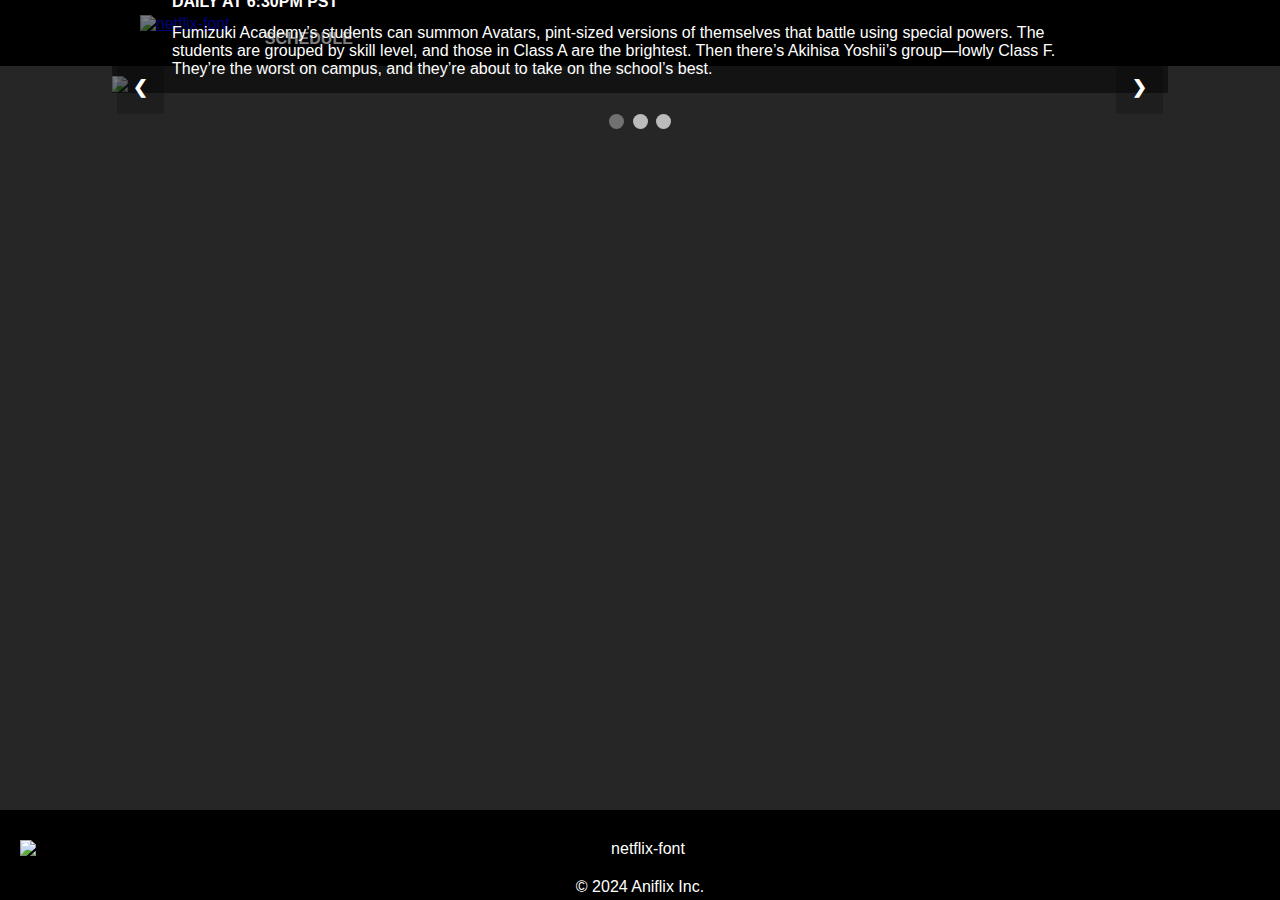
==== index.html @ 10e22a98 "Update Week 10/27/24 - 11/2/24" ====
<!DOCTYPE html>
<html>
<head>
	<meta name="viewport" content="width=device-width, initial-scale=1">
	<title> ANIFLIX | Collection of Anime, Manga, and Video Games </title>
	<link rel="icon" href="images/aniflix-favicon.png" type="image/x-icon">
	<link href="main.css" rel="stylesheet" type="text/css"/>
</head>
<body>
	<header>
		<div class="container">
			<div class="weblogo">
				<a href="index.html"><img src="images/aniflix-logo.png" alt="netflix-font" border="0"></a>
			</div>
			<nav>
				<ul id="menu-index-items">
<!-- 					<li><a href="animeCollections.html"><strong>Shows</strong></a></li>
					<li><a href="mangaCollections.html"><strong>Manga</strong></a></li>
					<li><a href="vgCollections.html"><strong>Games</strong></a></li>  -->
					<li><a href="airings.html"><strong>Schedule</strong></a></li> 
<!--  					<form class="header-search">
						<input type="text" placeholder="Anime, Manga, etc..">
						<button type="search">Search</button>
					</form> -->
				</ul>
			</nav>
		</div>
	</header>

 	<div class="web-body">
		<div class="slideshow-container">

			<div class="mySlides fade">
				<img src="https://imgsrv.crunchyroll.com/cdn-cgi/image/fit=contain,format=auto,quality=70,width=1920,height=1080/catalog/crunchyroll/440ffaa8d8ba30b1e9c2c1bbb9d19bd3.jpg" style="width:100%">
				<div class="text">
					<h2>BAKA AND TEST</h1>
					<h4>DAILY AT 6:30PM PST</h2>
					<p> Fumizuki Academy’s students can summon Avatars, pint-sized versions of themselves that battle using special powers. The students are grouped by skill level, and those in Class A are the brightest. Then there’s Akihisa Yoshii’s group—lowly Class F. They’re the worst on campus, and they’re about to take on the school’s best.</p>
				</div>
			</div>	

 			<div class="mySlides fade">
				<img src="https://imgsrv.crunchyroll.com/cdn-cgi/image/fit=contain,format=auto,quality=70,width=1920,height=1080/catalog/crunchyroll/603febc7745a5ae508a3f22125c6e1b3.jpg" style="width:100%">
				<div class="text">
					<h2>DR. STONE</h1>
					<h4>DAILY AT 7:00PM PST</h2>
					<p>Several thousand years after a mysterious phenomenon that turns all of humanity to stone, the extraordinarily intelligent, science-driven boy, Senku Ishigami, awakens.Facing a world of stone and the total collapse of civilization, Senku makes up his mind to use science to rebuild the world. Starting with his super strong childhood friend Taiju Oki, who awakened at the same time, they will begin to rebuild civilization from nothing...Depicting two million years of scientific history from the Stone Age to present day, the unprecedented crafting adventure story is about to begin! </p>
				</div>
			</div> 	
			
			<div class="mySlides fade">
				<img src="images/bleach-homeslide.jpg" style="width:100%">
				<div class="text">
					<h2>BLEACH</h1>
					<h4>DAILY AT 7:30PM PST</h2>
					<p>For as long as he can remember, Ichigo Kurosaki has been able to see ghosts. But when he meets Rukia, a Soul Reaper who battles evil spirits known as Hollows, he finds his life is changed forever when Rukia transfers most of her powers to him. Now a Soul Reaper himself with a newfound wealth of spiritual energy, Ichigo discovers his true calling: to protect the living and the dead from evil.</p>
				</div>
			</div>

			<a class="prev" onclick="plusSlides(-1)">&#10094;</a>
			<a class="next" onclick="plusSlides(1)">&#10095;</a>

			<br>

			<div class="slide-bullet">
				<span class="dot" onclick="currentSlide(1)"></span> 
				<span class="dot" onclick="currentSlide(2)"></span>
				<span class="dot" onclick="currentSlide(3)"></span> 			 
			</div>
		</div>

		<br>
		<br>

		<section id="home-body">
			<br>
			<br>
			<br>
		</section>

		<script src="centralScript.js"></script>
	</div> 

	<footer> <img src="images/aniflix-logo.png" alt="netflix-font" border="0"> © 2024 Aniflix Inc.</footer>
</body>
</html>
---- main.css ----
html{
	scroll-behavior: smooth;
}

header{
    background: black;
	font-family: Helvetica;
/*	margin-top: -50px;
	margin-left: -150px;
	margin-right: -150px;
	padding-top: 50px;
	min-height: 50px;*/
	margin: auto;
	width: 100%;
	height: 100%;
	padding: 15px;
	border-bottom: black 3px solid;
}

header ul{
	margin: 0;
	padding: 0;
	list-style-type: none;
}

header li{
	float: center;
	display: inline-block;
	margin-left: 30px;
	padding: 0 5px;
}

header li a{
	color: white;
	text-transform: uppercase;
	text-decoration: none;
	font-size: 16px;
}

header .weblogo{
	float: left;
}

header .weblogo h1{
	margin: 0;
}

header .weblogo h1 a{
	font-size: 30px;
	color: red;
	text-decoration: none;
}

header nav{
	float: center;
	margin-top: 15px;
}

header li a:hover{
	background-color: black;
	color: red;
}

.header-search {
	display: inline-block;
	float: right;
}

.container{
	width: 80%;
	margin: 0 auto;
	overflow: hidden;
}

body{
/*	margin-left: 7em;
	margin-right: 7em;*/
	margin: auto;
	background: #272626;
	color: white;
	font-family: Helvetica;
	overflow-x: scroll;
	overflow-y: scroll;
}

button{
	font-family: Helvetica
	font-size: 24px;
	font-weight: bold;
	background: #272626;
	color: white;	
}

.web-body{
	margin-left: 7em;
	margin-right: 7em;
}

/*#main-highlight{
	background: #212121;
	position: relative;
}

#imageContainer-1 a img{
	display: block;
	margin-left: auto;
	margin-right: auto;
}

#main-highlight #image1-text h1 a{
	text-shadow: 10px 10px 10px black;
	text-decoration: none;
	font-size: 72px;
	color: white;
  	position: absolute;
	top: 70%;
	left: 45%;
	transform: translate(-55%, -45%);
}*/

/*THIS SECTION IS FOR THE HOMEPAGE*/
* {
	box-sizing: border-box
}

#home-highlight{
	clear: both;
	display: flex;
	max-width: 1920px;
	max-height: 1080px;
}

.mySlides {
	display: none
}

.mySlides .fade < img{
	vertical-align: middle;
}

.slide-bullet{
	text-align: center;
}

/* Slideshow container */
.slideshow-container {
	float: center;
	/*margin: 0px auto;*/
	vertical-align: middle;
	/*max-height: 100vw;*/
	max-width: 100%;
	position: relative;
	margin: 10px auto;
}

/* Next & previous buttons */
.prev, .next {
	cursor: pointer;
	position: absolute;
	top: 10%;
	width: auto;
	padding: 16px;
	margin-top: -22px;
	margin-left: 5px;
	margin-right: 5px;
	color: white;
	background-color: rgba(0,0,0,0.2);
	font-weight: bold;
	font-size: 18px;
	transition: 0.6s ease;
	border-radius: 0 3px 3px 0;
	user-select: none;
}

/* Position the "next button" to the right */
.next {
	right: 0;
	border-radius: 3px 0 0 3px;
}

/* On hover, add a black background color with a little bit see-through */
.prev:hover, .next:hover {
	background-color: rgba(0,0,0,0.8);
}

/* Caption text */
.text{
	color: white;
	background: rgba(0, 0, 0, 0.5);
	font-size: 16px;
	padding-top: 5px;
	padding-left: 10px;
	padding-right: 10px;
	padding-bottom: 15px;
	position: absolute;
	bottom: 40px;
	width: 100%;
	/*text-align: center;*/
}

.text h2, .text h4, .text p{
	margin: 0 50px;
}

.text h4, p{
	margin-bottom: 0.8rem;
}

/* The dots/bullets/indicators */
.dot {
	cursor: pointer;
	height: 15px;
	width: 15px;
	margin: 0 2px;
	background-color: #bbb;
	border-radius: 50%;
	display: inline-block;
	transition: background-color 0.6s ease;
}

.active, .dot:hover {
	background-color: #717171;
}

/*#home-highlight{
	clear: both;
	display: flex;
	max-height: 900px;
}*/

/*#schedule-home{
	float: right;
	vertical-align: middle;
	position: relative;
	margin: 50px auto;
	padding: 15px 60px;
	max-width: 50%;
	height: 500px;
}

#schedule-contents li{
	list-style-type: none;
}*/

#schedule-contents a{
	text-decoration: none;
	text-align: center;
	color: white;
	font-size: 14px;
}

.home-body{
	float: left;
}

/* Fading animation */
.fade {
	-webkit-animation-name: fade;
	-webkit-animation-duration: 1.5s;
	animation-name: fade;
	animation-duration: 1.5s;
}

@-webkit-keyframes fade {
	from {opacity: .4} 
	to {opacity: 1}
}

@keyframes fade {
	from {opacity: .4} 
	to {opacity: 1}
}

.home-img{
	float: left;
}

.home-txt{
	float: right;
	vertical-align: middle;
	text-align: center; 
	background: #cf0830; 
	color: white; 
	font-weight: bold;
	padding-top: 200px;
	padding-left: 65px;
	padding-right: 65px;
	padding-bottom: 210px;
}

.home-txt a{
	text-decoration: none; 
	color: white;  
	text-align: center;
}


#new-shows{
	float: left;
	vertical-align: middle;
}

/* On smaller screens, decrease text size */
/*@media only screen 
  and (min-device-width: 768px) 
  and (max-device-width: 1024px) 
  and (-webkit-min-device-pixel-ratio: 1){
	.slideshow-container{
		max-width: 100%
	}

	.prev, .next, .text{
		font-size: 1rem;
	}

	.web-body{
		font-size:8px;
	}

	#schedule-home{
		width: 5px; 
		height: 100px; 
		font-size: 2rem;
	}
}*/

@media only screen and (max-width: 1000px){
	header li{
		font-size: 5px;
	}

	.prev, .next,{
		font-size: 1rem;
	}

	.text{
		top: initial;
		bottom: 36px;
		transform: initial;
	}

	.text h2{
		font-size: 1rem;
	}

	.text h4, p{
		font-size: 0.8rem;
	}
	
	.web-body{
		font-size: 0.8rem;
	}

/*	#schedule-home{
		margin: 50px auto;
		padding: 20px 70px;
		max-width: 50%;
		font-size: 0.8rem;
		height: 500px;
	}*/
}

@media only screen and (max-width: 767px){
	header li a{
		font-size: 8px;
	}

	.prev, .next,{
		font-size: 0.5rem;
	}

	.text{
		top: initial;
		bottom: 36px;
		transform: initial;
	}

	.text h2{
		font-size: 0.5rem;
	}

	.text h4, p{
		font-size: 0.3rem;
	}
	
	.web-body{
		font-size: 0.3rem;
	}

/*	#schedule-home{
		margin: 50px auto;
		padding: 20px 70px;
		max-width: 50%;
		font-size: 0.8rem;
		height: 500px;
	}*/
}


/*@media only screen and (max-width: 1080px){
	.prev, .next, .text{
		font-size: 6px;
	}

	.web-body{
		font-size: 8px;
	}

	#schedule-home{
		width: 30px; 
		height: 460px; 
		font-size: 8px;
	}
}*/

/*@media only screen and (max-width: 1400px){
	.prev, .next, .text{font-size: 10px;}
	#schedule-home{width: 100px; height: 460px; font-size: 14px;}
}

@media only screen and (min-width: 1920px) {
	.prev, .next, .text{font-size: 20px;}
	.slideshow-container{max-width: 65%;}
	#schedule-home{width: 500px; height: 700px; padding: 15px 70px;}
}*/

/*THIS SECTION IS FOR THE SCHEDULE*/
.schedule-table{
	border-collapse: separate; 
	border-spacing: 30px 20px
}

.schedule-table td{
	font-size: 18px;
}

.center-buttons{
	text-align: center;
	margin: 0 auto;
	position: relative;
	top: 50%;
	left: 50%;
	transform: translate(-50%, 25%);
	display: inline-block;
}

.center-buttons button{
	border: none;
	cursor: pointer;
	float: none;
	padding: 0.5em;
}

.short-webpage-footer{
   	position: fixed;
   	left: 0px;
   	bottom: 0px;
   	height: 50px;
   	width: 100%;	
    background: black;
	color: white;
	text-align: center;
	font-family: Helvetica;
	padding: 15px;	
}

.gallery {
	display: flex;
	margin: 15px 0;
}

.gallery-item {
	position: relative;
	display: block;
	flex: 1 1 0px;
	transition: transform 500ms;
	margin: 0 2px;
	text-decoration: none;
	color: white;
}

/*COOL OLD NETFLIX FUNCTIONALITIES THAT MIGHT BE OF SOME USE LATER!*/
/*.gallery:focus-within .gallery-item,
.gallery:hover .gallery-item{
	transform: translateX(-25%);
}

.gallery-item:focus ~ .gallery-item,
.gallery-item:hover ~ .gallery-item {
	transform: translateX(25%);
}

.gallery .gallery-item:focus,
.gallery .gallery-item:hover {
	transform: scale(1.5);
	z-index: 1;
}*/

.gallery-item img {
	display: block;
	padding: 2px;
	width: 100%;
	object-fit: contain;
}

.gallery a{
	text-align: center;
}

@media screen and (max-width: 100%) {
	.gallery {
		width: 100%;
	}
}

/*push footer on the bottom when content is short*/
.flex-wrapper {
  display: flex;
  min-height: 100vh;
  flex-direction: column;
  justify-content: space-between;
}

footer{
	position: fixed;
	clear: both;
  background: black;
	color: white;
	text-align: center;

	bottom: 0;
	height: 10%;
	width: 100%;
	margin: auto;
	padding: 20px;
	border-bottom: black 3px solid;
}

footer img{
	display: block;	
	margin: 10px auto 20px;
}
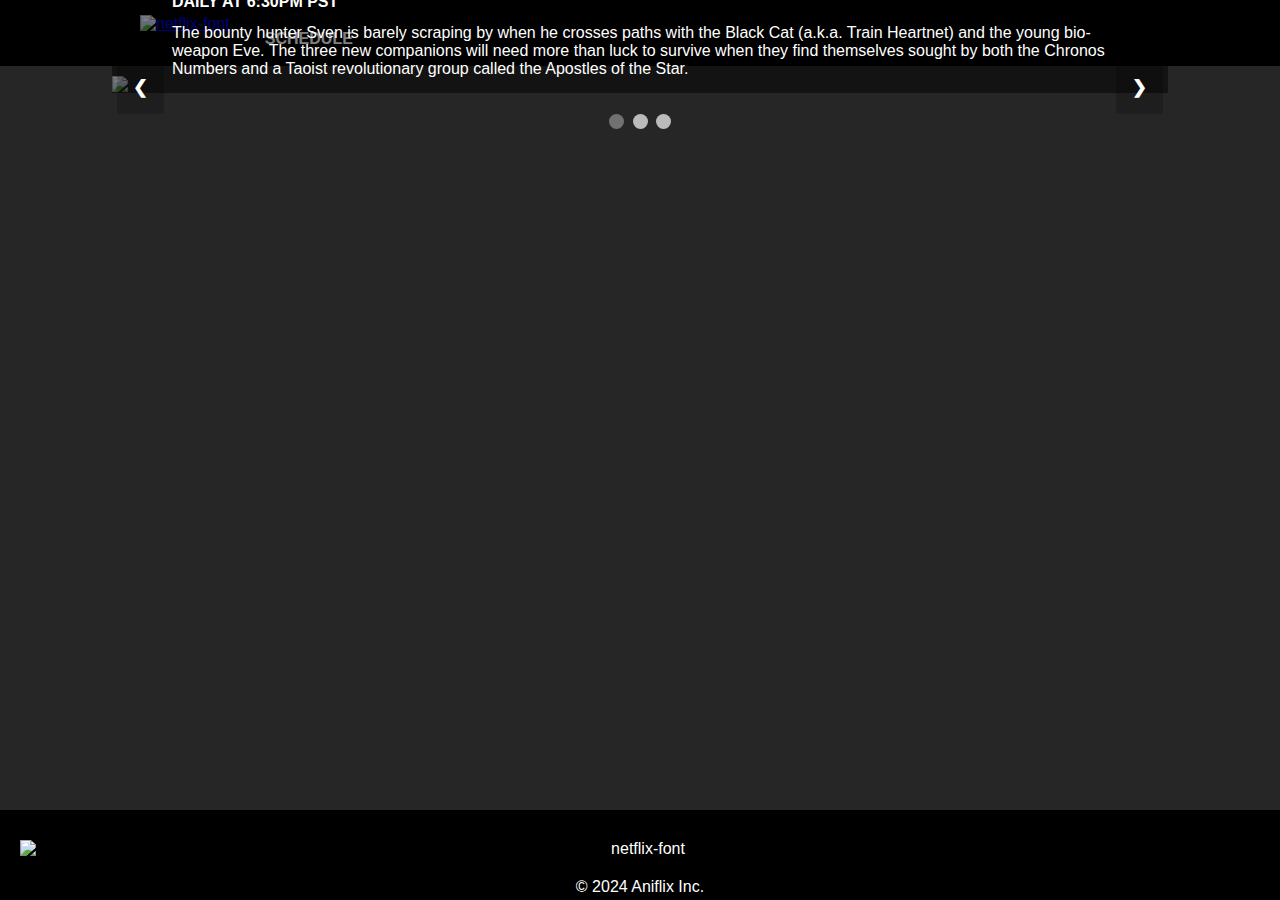
==== commit df099fc0: "Update Week 11/24/24 - 11/30/24" ====
--- a/index.html
+++ b/index.html
@@ -31,11 +31,11 @@
 		<div class="slideshow-container">
 
 			<div class="mySlides fade">
-				<img src="https://imgsrv.crunchyroll.com/cdn-cgi/image/fit=contain,format=auto,quality=70,width=1920,height=1080/catalog/crunchyroll/440ffaa8d8ba30b1e9c2c1bbb9d19bd3.jpg" style="width:100%">
+				<img src="https://imgsrv.crunchyroll.com/cdn-cgi/image/fit=contain,format=auto,quality=100,width=1920,height=1080/catalog/crunchyroll/039caceeb89b2b19a125541728b87d77.jpg" style="width:100%">
 				<div class="text">
-					<h2>BAKA AND TEST</h1>
+					<h2>BLACK CAT</h1>
 					<h4>DAILY AT 6:30PM PST</h2>
-					<p> Fumizuki Academy’s students can summon Avatars, pint-sized versions of themselves that battle using special powers. The students are grouped by skill level, and those in Class A are the brightest. Then there’s Akihisa Yoshii’s group—lowly Class F. They’re the worst on campus, and they’re about to take on the school’s best.</p>
+					<p> The bounty hunter Sven is barely scraping by when he crosses paths with the Black Cat (a.k.a. Train Heartnet) and the young bio-weapon Eve. The three new companions will need more than luck to survive when they find themselves sought by both the Chronos Numbers and a Taoist revolutionary group called the Apostles of the Star.</p>
 				</div>
 			</div>	
 
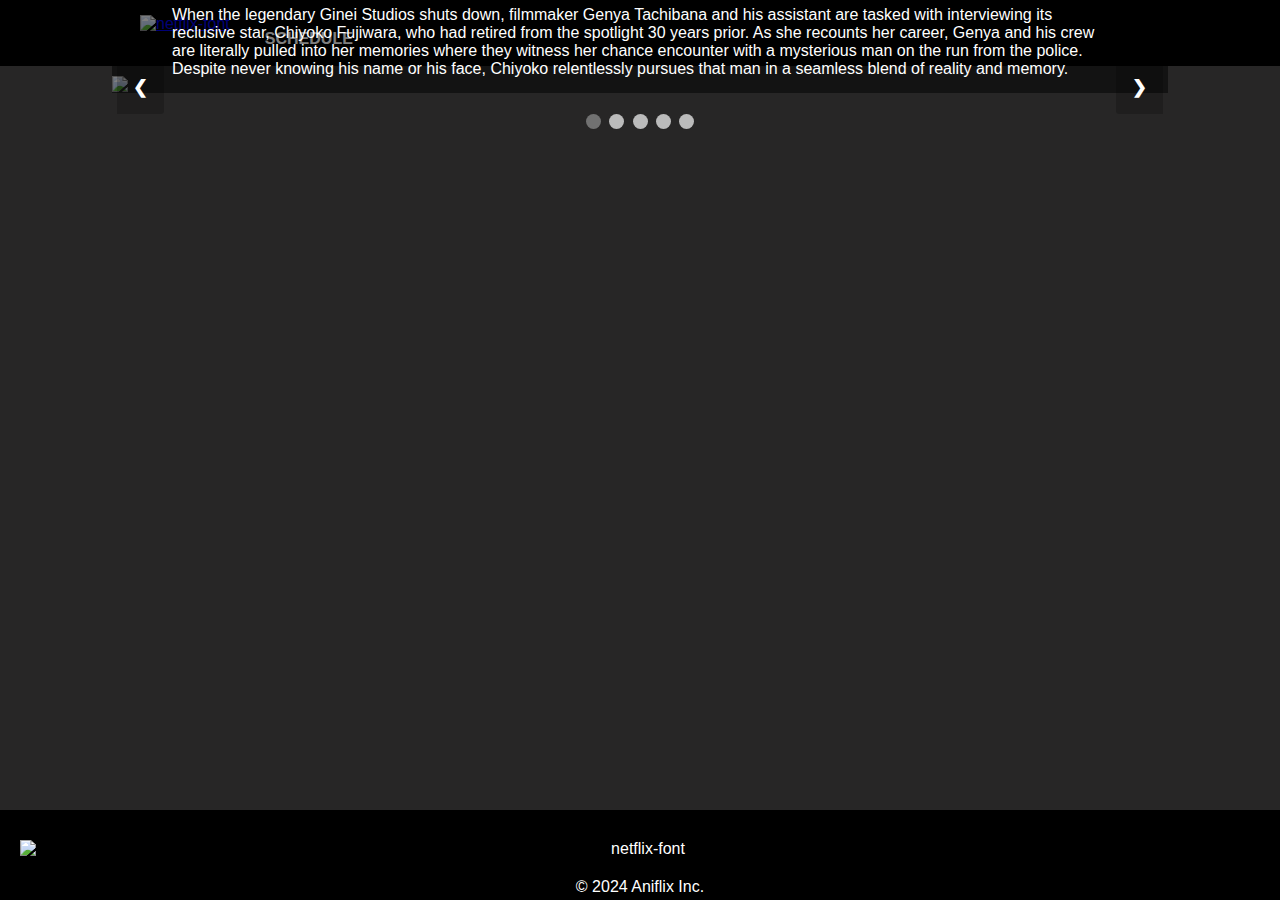
==== commit b5ce9b48: "Update Week 12/15/24 - 12/21/24" ====
--- a/index.html
+++ b/index.html
@@ -29,25 +29,39 @@
 
  	<div class="web-body">
 		<div class="slideshow-container">
-
 			<div class="mySlides fade">
-				<img src="https://imgsrv.crunchyroll.com/cdn-cgi/image/fit=contain,format=auto,quality=100,width=1920,height=1080/catalog/crunchyroll/039caceeb89b2b19a125541728b87d77.jpg" style="width:100%">
+				<img src="https://imgsrv.crunchyroll.com/cdn-cgi/image/fit=contain,format=auto,quality=70,width=1920,height=1080/catalog/crunchyroll/876b3c745c59586e4f9276d06acb7191.jpe" style="width:100%">
 				<div class="text">
-					<h2>BLACK CAT</h1>
-					<h4>DAILY AT 6:30PM PST</h2>
-					<p> The bounty hunter Sven is barely scraping by when he crosses paths with the Black Cat (a.k.a. Train Heartnet) and the young bio-weapon Eve. The three new companions will need more than luck to survive when they find themselves sought by both the Chronos Numbers and a Taoist revolutionary group called the Apostles of the Star.</p>
+					<h2>THE MILLENIUM ACTRESS</h1>
+					<h4>MOVIE SPECIAL ON SATURDAY DECEMBER 21 2024</h2>
+					<p> When the legendary Ginei Studios shuts down, filmmaker Genya Tachibana and his assistant are tasked with interviewing its reclusive star, Chiyoko Fujiwara, who had retired from the spotlight 30 years prior. As she recounts her career, Genya and his crew are literally pulled into her memories where they witness her chance encounter with a mysterious man on the run from the police. Despite never knowing his name or his face, Chiyoko relentlessly pursues that man in a seamless blend of reality and memory.</p>
+				</div>
+			</div>	
+			<div class="mySlides fade">
+				<img src="https://imgsrv.crunchyroll.com/cdn-cgi/image/fit=contain,format=auto,quality=70,width=1920,height=1080/catalog/crunchyroll/bc48978a2b4d8cc7388a0b8359cbef8c.jpg" style="width:100%">
+				<div class="text">
+					<h2>TSUKIMICHI -MOONLIT FANTASY-</h1>
+					<h4>DAILY AT 6:00PM PST</h2>
+					<p> Makoto Misumi was just an average teenager who suddenly was summoned to another world as a "hero." But the goddess of this world called him ugly and took his hero status away from him, then sent him to the ends of the world. He meets dragons, spiders, orcs, dwarves, and many other non-human races in the wastelands. Makoto manages to show promise in the use of magic and fighting, which he wouldn't have been able to do in his former world. He has numerous encounters, but will he be able to survive this new world? A fantasy where a guy who gods and humanity had abandoned tries to reset his life in this new world is about to begin!</p>
 				</div>
 			</div>	
 
  			<div class="mySlides fade">
-				<img src="https://imgsrv.crunchyroll.com/cdn-cgi/image/fit=contain,format=auto,quality=70,width=1920,height=1080/catalog/crunchyroll/603febc7745a5ae508a3f22125c6e1b3.jpg" style="width:100%">
+				<img src="https://imgsrv.crunchyroll.com/cdn-cgi/image/fit=contain,format=auto,quality=70,width=1920,height=1080/catalog/crunchyroll/a04d8b22da9d945f811334c53eab1c70.jpg" style="width:100%">
 				<div class="text">
-					<h2>DR. STONE</h1>
-					<h4>DAILY AT 7:00PM PST</h2>
-					<p>Several thousand years after a mysterious phenomenon that turns all of humanity to stone, the extraordinarily intelligent, science-driven boy, Senku Ishigami, awakens.Facing a world of stone and the total collapse of civilization, Senku makes up his mind to use science to rebuild the world. Starting with his super strong childhood friend Taiju Oki, who awakened at the same time, they will begin to rebuild civilization from nothing...Depicting two million years of scientific history from the Stone Age to present day, the unprecedented crafting adventure story is about to begin! </p>
+					<h2>MOBILE SUIT GUNDAM: THE WITCH FROM MERCURY</h1>
+					<h4>DAILY AT 6:30PM PST</h2>
+					<p>A.S. (Ad Stella) 122― An era when a multitude of corporations have entered space and built a huge economic system. A lone girl from the remote planet Mercury transfers to the Asticassia School of Technology, run by the Beneritt Group which dominates the mobile suit industry. Her name is Suletta Mercury. With a scarlet light burning in her pure heart, this girl walks step by step through a new world. </p>
 				</div>
 			</div> 	
-			
+ 			<div class="mySlides fade">
+				<img src="https://imgsrv.crunchyroll.com/cdn-cgi/image/fit=contain,format=auto,quality=70,width=1920,height=1080/catalog/crunchyroll/f16032055e7c27119ba7a14426af75bf.jpg" style="width:100%">
+				<div class="text">
+					<h2>THAT TIME I GOT REINCARNATED AS A SLIME SEASON 3</h1>
+					<h4>DAILY AT 7:00PM PST</h2>
+					<p>Corporate worker Mikami Satoru is stabbed by a random killer, and is reborn to an alternate world. But he turns out to be reborn a slime! Thrown into this new world with the name Rimuru, he begins his quest to create a world that’s welcoming to all races. </p>
+				</div>
+			</div> 				
 			<div class="mySlides fade">
 				<img src="images/bleach-homeslide.jpg" style="width:100%">
 				<div class="text">
@@ -65,7 +79,9 @@
 			<div class="slide-bullet">
 				<span class="dot" onclick="currentSlide(1)"></span> 
 				<span class="dot" onclick="currentSlide(2)"></span>
-				<span class="dot" onclick="currentSlide(3)"></span> 			 
+				<span class="dot" onclick="currentSlide(3)"></span>
+				<span class="dot" onclick="currentSlide(4)"></span> 
+				<span class="dot" onclick="currentSlide(5)"></span>  			 
 			</div>
 		</div>
 
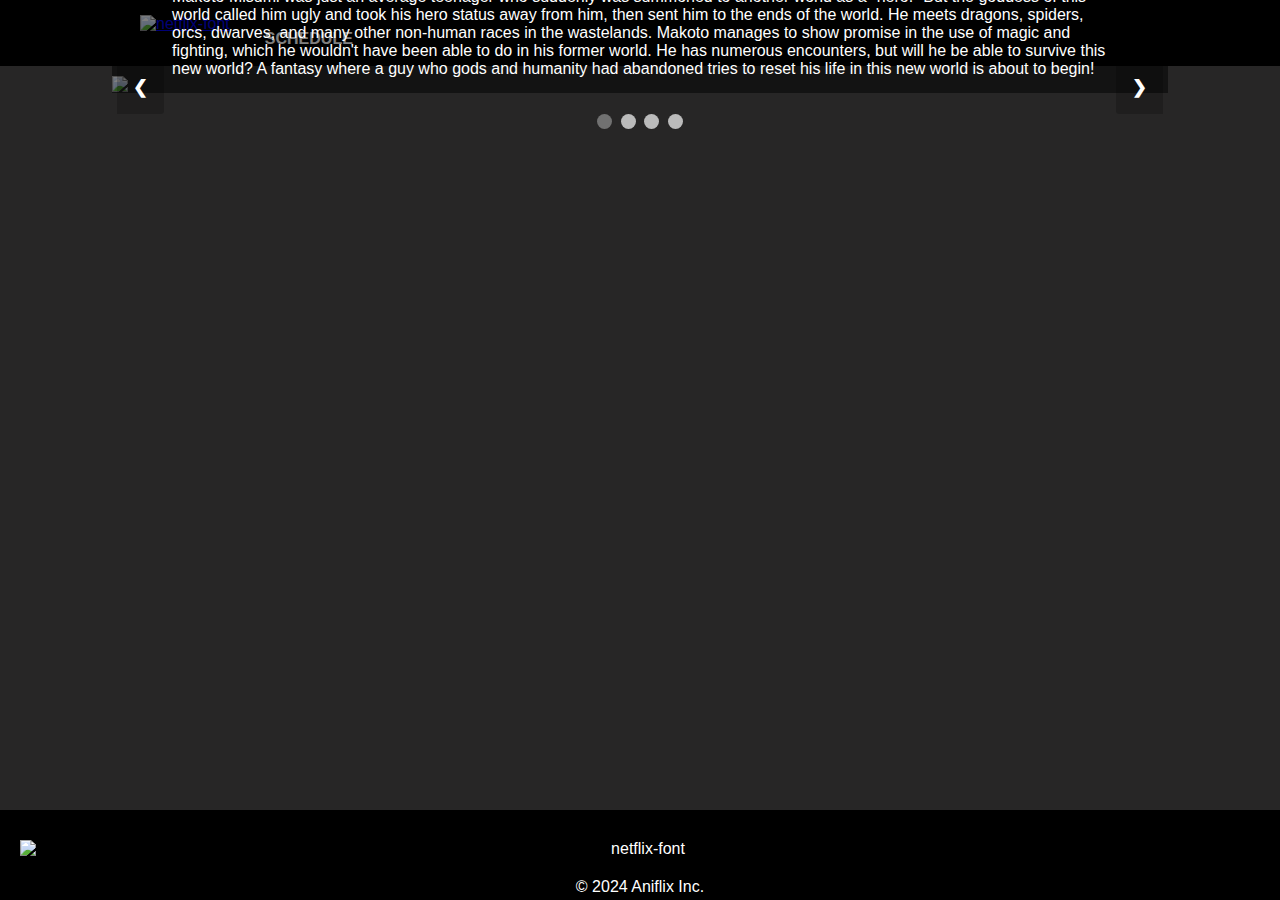
==== commit b8c12535: "Update Week 12/22/24 - 12/28/24" ====
--- a/index.html
+++ b/index.html
@@ -29,14 +29,6 @@
 
  	<div class="web-body">
 		<div class="slideshow-container">
-			<div class="mySlides fade">
-				<img src="https://imgsrv.crunchyroll.com/cdn-cgi/image/fit=contain,format=auto,quality=70,width=1920,height=1080/catalog/crunchyroll/876b3c745c59586e4f9276d06acb7191.jpe" style="width:100%">
-				<div class="text">
-					<h2>THE MILLENIUM ACTRESS</h1>
-					<h4>MOVIE SPECIAL ON SATURDAY DECEMBER 21 2024</h2>
-					<p> When the legendary Ginei Studios shuts down, filmmaker Genya Tachibana and his assistant are tasked with interviewing its reclusive star, Chiyoko Fujiwara, who had retired from the spotlight 30 years prior. As she recounts her career, Genya and his crew are literally pulled into her memories where they witness her chance encounter with a mysterious man on the run from the police. Despite never knowing his name or his face, Chiyoko relentlessly pursues that man in a seamless blend of reality and memory.</p>
-				</div>
-			</div>	
 			<div class="mySlides fade">
 				<img src="https://imgsrv.crunchyroll.com/cdn-cgi/image/fit=contain,format=auto,quality=70,width=1920,height=1080/catalog/crunchyroll/bc48978a2b4d8cc7388a0b8359cbef8c.jpg" style="width:100%">
 				<div class="text">
@@ -80,8 +72,7 @@
 				<span class="dot" onclick="currentSlide(1)"></span> 
 				<span class="dot" onclick="currentSlide(2)"></span>
 				<span class="dot" onclick="currentSlide(3)"></span>
-				<span class="dot" onclick="currentSlide(4)"></span> 
-				<span class="dot" onclick="currentSlide(5)"></span>  			 
+				<span class="dot" onclick="currentSlide(4)"></span> 			 
 			</div>
 		</div>
 
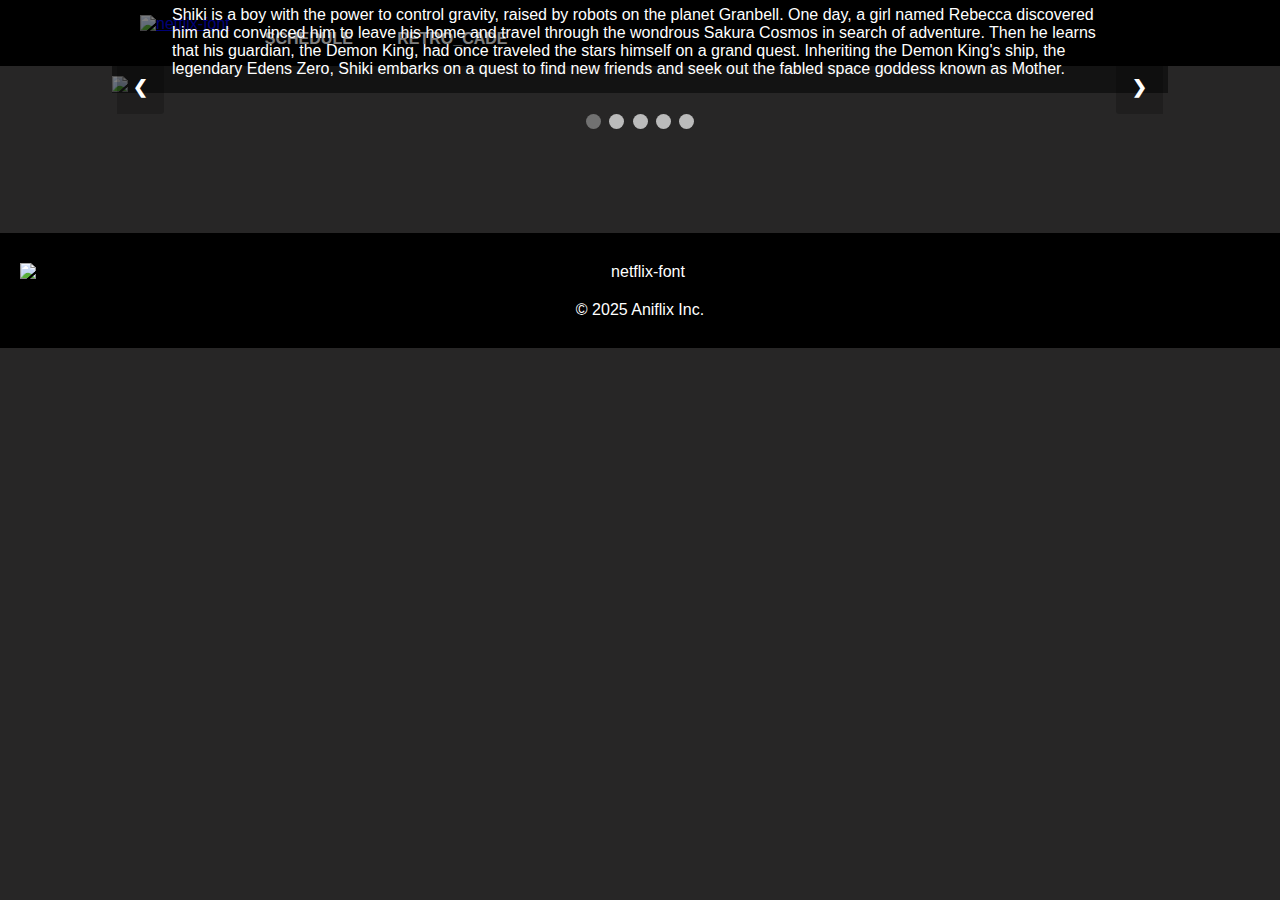
==== commit 96e936ec: "Update Week 1/12/25 - 1/19/25 | retro_cade launch" ====
--- a/index.html
+++ b/index.html
@@ -4,7 +4,7 @@
 	<meta name="viewport" content="width=device-width, initial-scale=1">
 	<title> ANIFLIX | Collection of Anime, Manga, and Video Games </title>
 	<link rel="icon" href="images/aniflix-favicon.png" type="image/x-icon">
-	<link href="main.css" rel="stylesheet" type="text/css"/>
+	<link href="aniflix.css" rel="stylesheet" type="text/css"/>
 </head>
 <body>
 	<header>
@@ -14,52 +14,54 @@
 			</div>
 			<nav>
 				<ul id="menu-index-items">
-<!-- 					<li><a href="animeCollections.html"><strong>Shows</strong></a></li>
-					<li><a href="mangaCollections.html"><strong>Manga</strong></a></li>
-					<li><a href="vgCollections.html"><strong>Games</strong></a></li>  -->
-					<li><a href="airings.html"><strong>Schedule</strong></a></li> 
-<!--  					<form class="header-search">
-						<input type="text" placeholder="Anime, Manga, etc..">
-						<button type="search">Search</button>
-					</form> -->
+					<li><a href="aniflix_airings.html"><strong>Schedule</strong></a></li>
+					<li><a href="retro_cade.html"><strong>retro_cade</strong></a></li>
 				</ul>
 			</nav>
 		</div>
 	</header>
 
  	<div class="web-body">
-		<div class="slideshow-container">
+		<div class="slideshow-container">				
 			<div class="mySlides fade">
-				<img src="https://imgsrv.crunchyroll.com/cdn-cgi/image/fit=contain,format=auto,quality=70,width=1920,height=1080/catalog/crunchyroll/bc48978a2b4d8cc7388a0b8359cbef8c.jpg" style="width:100%">
+				<img src="https://imgsrv.crunchyroll.com/cdn-cgi/image/fit=contain,format=auto,quality=70,width=1920,height=1080/catalog/crunchyroll/9f9e030e35498b263e48745ddc1e3adc.jpg" style="width:100%">
 				<div class="text">
-					<h2>TSUKIMICHI -MOONLIT FANTASY-</h1>
-					<h4>DAILY AT 6:00PM PST</h2>
-					<p> Makoto Misumi was just an average teenager who suddenly was summoned to another world as a "hero." But the goddess of this world called him ugly and took his hero status away from him, then sent him to the ends of the world. He meets dragons, spiders, orcs, dwarves, and many other non-human races in the wastelands. Makoto manages to show promise in the use of magic and fighting, which he wouldn't have been able to do in his former world. He has numerous encounters, but will he be able to survive this new world? A fantasy where a guy who gods and humanity had abandoned tries to reset his life in this new world is about to begin!</p>
+					<h2>EDENS ZERO</h1>
+					<h4>WEEKNIGHTS AT 6:00PM PST</h2>
+					<p> Shiki is a boy with the power to control gravity, raised by robots on the planet Granbell. One day, a girl named Rebecca discovered him and convinced him to leave his home and travel through the wondrous Sakura Cosmos in search of adventure. Then he learns that his guardian, the Demon King, had once traveled the stars himself on a grand quest. Inheriting the Demon King's ship, the legendary Edens Zero, Shiki embarks on a quest to find new friends and seek out the fabled space goddess known as Mother.</p>
 				</div>
 			</div>	
 
  			<div class="mySlides fade">
-				<img src="https://imgsrv.crunchyroll.com/cdn-cgi/image/fit=contain,format=auto,quality=70,width=1920,height=1080/catalog/crunchyroll/a04d8b22da9d945f811334c53eab1c70.jpg" style="width:100%">
+				<img src="images/accel-world-homeslide.jpg" style="width:100%">
 				<div class="text">
-					<h2>MOBILE SUIT GUNDAM: THE WITCH FROM MERCURY</h1>
-					<h4>DAILY AT 6:30PM PST</h2>
-					<p>A.S. (Ad Stella) 122― An era when a multitude of corporations have entered space and built a huge economic system. A lone girl from the remote planet Mercury transfers to the Asticassia School of Technology, run by the Beneritt Group which dominates the mobile suit industry. Her name is Suletta Mercury. With a scarlet light burning in her pure heart, this girl walks step by step through a new world. </p>
+					<h2>ACCEL WORLD</h1>
+					<h4>WEEKNIGHTS AT 6:30PM PST</h2>
+					<p>The year is 2046. Haruyuki Arita is a young boy who finds himself on the lowest social rungs of his school. Ashamed of his miserable life, Haruyuki can only cope by indulging in virtual games. But that all changes when Kuroyukihime, the most popular girl in school, introduces him to a mysterious program called Brain Burst and a virtual reality called the Accel World. </p>
 				</div>
 			</div> 	
  			<div class="mySlides fade">
-				<img src="https://imgsrv.crunchyroll.com/cdn-cgi/image/fit=contain,format=auto,quality=70,width=1920,height=1080/catalog/crunchyroll/f16032055e7c27119ba7a14426af75bf.jpg" style="width:100%">
+				<img src="https://imgsrv.crunchyroll.com/cdn-cgi/image/fit=contain,format=auto,quality=70,width=1920,height=1080/catalog/crunchyroll/83e8aac52f003e41b0f43192ef99cd21.jpg" style="width:100%">
 				<div class="text">
-					<h2>THAT TIME I GOT REINCARNATED AS A SLIME SEASON 3</h1>
-					<h4>DAILY AT 7:00PM PST</h2>
-					<p>Corporate worker Mikami Satoru is stabbed by a random killer, and is reborn to an alternate world. But he turns out to be reborn a slime! Thrown into this new world with the name Rimuru, he begins his quest to create a world that’s welcoming to all races. </p>
+					<h2>THE IRREGULAR AT MAGIC HIGH SCHOOL</h1>
+					<h4>WEEKNIGHTS AT 7:00PM PST</h2>
+					<p>Based on the light novel by Tsutomu Sato, The irregular at magic high school is set in a world where magic exists but instead of using chants and spells, magic users cast spells with their Casting Assistant Device (CAD). The CAD is infused with the user’s Psions (a substance-less thought particle) that activates the device and constructs the magic ritual. </p>
 				</div>
 			</div> 				
 			<div class="mySlides fade">
 				<img src="images/bleach-homeslide.jpg" style="width:100%">
 				<div class="text">
 					<h2>BLEACH</h1>
-					<h4>DAILY AT 7:30PM PST</h2>
+					<h4>WEEKNIGHTS AT 7:30PM PST</h2>
 					<p>For as long as he can remember, Ichigo Kurosaki has been able to see ghosts. But when he meets Rukia, a Soul Reaper who battles evil spirits known as Hollows, he finds his life is changed forever when Rukia transfers most of her powers to him. Now a Soul Reaper himself with a newfound wealth of spiritual energy, Ichigo discovers his true calling: to protect the living and the dead from evil.</p>
+				</div>
+			</div>	
+			<div class="mySlides fade">
+				<img src="images/retro_cade-homeslide.png" style="width:100%">
+				<div class="text">
+					<h2>retro_cade</h1>
+					<h4>WEEKEND NIGHTS AT 6:00PM PST</h2>
+					<p>New Aniflix classic anime, tv shows, and movies block airing every saturday and sunday nights at 6PM PST</p>
 				</div>
 			</div>
 
@@ -72,7 +74,8 @@
 				<span class="dot" onclick="currentSlide(1)"></span> 
 				<span class="dot" onclick="currentSlide(2)"></span>
 				<span class="dot" onclick="currentSlide(3)"></span>
-				<span class="dot" onclick="currentSlide(4)"></span> 			 
+				<span class="dot" onclick="currentSlide(4)"></span> 
+				<span class="dot" onclick="currentSlide(5)"></span> 			 
 			</div>
 		</div>
 
@@ -88,6 +91,6 @@
 		<script src="centralScript.js"></script>
 	</div> 
 
-	<footer> <img src="images/aniflix-logo.png" alt="netflix-font" border="0"> © 2024 Aniflix Inc.</footer>
+	<footer> <img src="images/aniflix-logo.png" alt="netflix-font" border="0"> © 2025 Aniflix Inc.</footer>
 </body>
 </html>--- a/aniflix.css
+++ b/aniflix.css
@@ -0,0 +1,546 @@
+html{
+	scroll-behavior: smooth;
+}
+
+header{
+    background: black;
+	font-family: Helvetica;
+/*	margin-top: -50px;
+	margin-left: -150px;
+	margin-right: -150px;
+	padding-top: 50px;
+	min-height: 50px;*/
+	margin: auto;
+	width: 100%;
+	height: 100%;
+	padding: 15px;
+	border-bottom: black 3px solid;
+}
+
+header ul{
+	margin: 0;
+	padding: 0;
+	list-style-type: none;
+}
+
+header li{
+	float: center;
+	display: inline-block;
+	margin-left: 30px;
+	padding: 0 5px;
+}
+
+header li a{
+	color: white;
+	text-transform: uppercase;
+	text-decoration: none;
+	font-size: 16px;
+}
+
+header .weblogo{
+	float: left;
+}
+
+header .weblogo h1{
+	margin: 0;
+}
+
+header .weblogo h1 a{
+	font-size: 30px;
+	color: red;
+	text-decoration: none;
+}
+
+header nav{
+	float: center;
+	margin-top: 15px;
+}
+
+header li a:hover{
+	background-color: black;
+	color: red;
+}
+
+.header-search {
+	display: inline-block;
+	float: right;
+}
+
+.container{
+	width: 80%;
+	margin: 0 auto;
+	overflow: hidden;
+}
+
+body{
+	margin: auto;
+	display: flex;
+	flex-direction: column;
+	background: #272626;
+	color: white;
+	font-family: Helvetica;
+	overflow-x: scroll;
+	overflow-y: scroll;
+}
+
+button{
+	font-family: Helvetica
+	font-size: 24px;
+	font-weight: bold;
+	background: #272626;
+	color: white;	
+}
+
+.web-body{
+	margin-left: 7em;
+	margin-right: 7em;
+}
+
+/*#main-highlight{
+	background: #212121;
+	position: relative;
+}
+
+#imageContainer-1 a img{
+	display: block;
+	margin-left: auto;
+	margin-right: auto;
+}
+
+#main-highlight #image1-text h1 a{
+	text-shadow: 10px 10px 10px black;
+	text-decoration: none;
+	font-size: 72px;
+	color: white;
+  	position: absolute;
+	top: 70%;
+	left: 45%;
+	transform: translate(-55%, -45%);
+}*/
+
+/*THIS SECTION IS FOR THE HOMEPAGE*/
+* {
+	box-sizing: border-box
+}
+
+#home-highlight{
+	clear: both;
+	display: flex;
+	max-width: 1920px;
+	max-height: 1080px;
+}
+
+.mySlides {
+	display: none
+}
+
+.mySlides .fade < img{
+	vertical-align: middle;
+}
+
+.slide-bullet{
+	text-align: center;
+}
+
+/* Slideshow container */
+.slideshow-container {
+	float: center;
+	/*margin: 0px auto;*/
+	vertical-align: middle;
+	/*max-height: 100vw;*/
+	max-width: 100%;
+	position: relative;
+	margin: 10px auto;
+}
+
+/* Next & previous buttons */
+.prev, .next {
+	cursor: pointer;
+	position: absolute;
+	top: 10%;
+	width: auto;
+	padding: 16px;
+	margin-top: -22px;
+	margin-left: 5px;
+	margin-right: 5px;
+	color: white;
+	background-color: rgba(0,0,0,0.2);
+	font-weight: bold;
+	font-size: 18px;
+	transition: 0.6s ease;
+	border-radius: 0 3px 3px 0;
+	user-select: none;
+}
+
+/* Position the "next button" to the right */
+.next {
+	right: 0;
+	border-radius: 3px 0 0 3px;
+}
+
+/* On hover, add a black background color with a little bit see-through */
+.prev:hover, .next:hover {
+	background-color: rgba(0,0,0,0.8);
+}
+
+/* Caption text */
+.text{
+	color: white;
+	background: rgba(0, 0, 0, 0.5);
+	font-size: 16px;
+	padding-top: 5px;
+	padding-left: 10px;
+	padding-right: 10px;
+	padding-bottom: 15px;
+	position: absolute;
+	bottom: 40px;
+	width: 100%;
+	/*text-align: center;*/
+}
+
+.text h2, .text h4, .text p{
+	margin: 0 50px;
+}
+
+.text h4, p{
+	margin-bottom: 0.8rem;
+}
+
+/* The dots/bullets/indicators */
+.dot {
+	cursor: pointer;
+	height: 15px;
+	width: 15px;
+	margin: 0 2px;
+	background-color: #bbb;
+	border-radius: 50%;
+	display: inline-block;
+	transition: background-color 0.6s ease;
+}
+
+.active, .dot:hover {
+	background-color: #717171;
+}
+
+/*#home-highlight{
+	clear: both;
+	display: flex;
+	max-height: 900px;
+}*/
+
+/*#schedule-home{
+	float: right;
+	vertical-align: middle;
+	position: relative;
+	margin: 50px auto;
+	padding: 15px 60px;
+	max-width: 50%;
+	height: 500px;
+}
+
+#schedule-contents li{
+	list-style-type: none;
+}*/
+
+#schedule-contents a{
+	text-decoration: none;
+	text-align: center;
+	color: white;
+	font-size: 14px;
+}
+
+.home-body{
+	float: left;
+}
+
+/* Fading animation */
+.fade {
+	-webkit-animation-name: fade;
+	-webkit-animation-duration: 1.5s;
+	animation-name: fade;
+	animation-duration: 1.5s;
+}
+
+@-webkit-keyframes fade {
+	from {opacity: .4} 
+	to {opacity: 1}
+}
+
+@keyframes fade {
+	from {opacity: .4} 
+	to {opacity: 1}
+}
+
+.home-img{
+	float: left;
+}
+
+.home-txt{
+	float: right;
+	vertical-align: middle;
+	text-align: center; 
+	background: #cf0830; 
+	color: white; 
+	font-weight: bold;
+	padding-top: 200px;
+	padding-left: 65px;
+	padding-right: 65px;
+	padding-bottom: 210px;
+}
+
+.home-txt a{
+	text-decoration: none; 
+	color: white;  
+	text-align: center;
+}
+
+
+#new-shows{
+	float: left;
+	vertical-align: middle;
+}
+
+/* On smaller screens, decrease text size */
+/*@media only screen 
+  and (min-device-width: 768px) 
+  and (max-device-width: 1024px) 
+  and (-webkit-min-device-pixel-ratio: 1){
+	.slideshow-container{
+		max-width: 100%
+	}
+
+	.prev, .next, .text{
+		font-size: 1rem;
+	}
+
+	.web-body{
+		font-size:8px;
+	}
+
+	#schedule-home{
+		width: 5px; 
+		height: 100px; 
+		font-size: 2rem;
+	}
+}*/
+
+@media only screen and (max-width: 1000px){
+	header li{
+		font-size: 5px;
+	}
+
+	.prev, .next,{
+		font-size: 1rem;
+	}
+
+	.text{
+		top: initial;
+		bottom: 36px;
+		transform: initial;
+	}
+
+	.text h2{
+		font-size: 1rem;
+	}
+
+	.text h4, p{
+		font-size: 0.8rem;
+	}
+	
+	.web-body{
+		font-size: 0.8rem;
+	}
+
+/*	#schedule-home{
+		margin: 50px auto;
+		padding: 20px 70px;
+		max-width: 50%;
+		font-size: 0.8rem;
+		height: 500px;
+	}*/
+}
+
+@media only screen and (max-width: 767px){
+	header li a{
+		font-size: 8px;
+	}
+
+	.prev, .next,{
+		font-size: 0.5rem;
+	}
+
+	.text{
+		top: initial;
+		bottom: 36px;
+		transform: initial;
+	}
+
+	.text h2{
+		font-size: 0.5rem;
+	}
+
+	.text h4, p{
+		font-size: 0.3rem;
+	}
+	
+	.web-body{
+		font-size: 0.3rem;
+	}
+
+/*	#schedule-home{
+		margin: 50px auto;
+		padding: 20px 70px;
+		max-width: 50%;
+		font-size: 0.8rem;
+		height: 500px;
+	}*/
+}
+
+
+/*@media only screen and (max-width: 1080px){
+	.prev, .next, .text{
+		font-size: 6px;
+	}
+
+	.web-body{
+		font-size: 8px;
+	}
+
+	#schedule-home{
+		width: 30px; 
+		height: 460px; 
+		font-size: 8px;
+	}
+}*/
+
+/*@media only screen and (max-width: 1400px){
+	.prev, .next, .text{font-size: 10px;}
+	#schedule-home{width: 100px; height: 460px; font-size: 14px;}
+}
+
+@media only screen and (min-width: 1920px) {
+	.prev, .next, .text{font-size: 20px;}
+	.slideshow-container{max-width: 65%;}
+	#schedule-home{width: 500px; height: 700px; padding: 15px 70px;}
+}*/
+
+/*THIS SECTION IS FOR THE SCHEDULE*/
+.schedule-table{
+	height:1000px;
+	border-collapse: separate; 
+	border-spacing: 30px 20px
+}
+
+.schedule-table td{
+	font-size: 18px;
+}
+
+.center-buttons{
+	text-align: center;
+	margin: 0 auto;
+	position: relative;
+	top: 50%;
+	left: 50%;
+	transform: translate(-50%, 25%);
+	display: inline-block;
+}
+
+.center-buttons button{
+	border: none;
+	cursor: pointer;
+	float: none;
+	padding: 0.5em;
+}
+
+.short-webpage-footer{
+   	position: fixed;
+   	left: 0px;
+   	bottom: 0px;
+   	height: 50px;
+   	width: 100%;	
+    background: black;
+	color: white;
+	text-align: center;
+	font-family: Helvetica;
+	padding: 15px;	
+}
+
+.gallery {
+	display: flex;
+	margin: 15px 0;
+}
+
+.gallery-item {
+	position: relative;
+	display: block;
+	flex: 1 1 0px;
+	transition: transform 500ms;
+	margin: 0 2px;
+	text-decoration: none;
+	color: white;
+}
+
+/*COOL OLD NETFLIX FUNCTIONALITIES THAT MIGHT BE OF SOME USE LATER!*/
+/*.gallery:focus-within .gallery-item,
+.gallery:hover .gallery-item{
+	transform: translateX(-25%);
+}
+
+.gallery-item:focus ~ .gallery-item,
+.gallery-item:hover ~ .gallery-item {
+	transform: translateX(25%);
+}
+
+.gallery .gallery-item:focus,
+.gallery .gallery-item:hover {
+	transform: scale(1.5);
+	z-index: 1;
+}*/
+
+.gallery-item img {
+	display: block;
+	padding: 2px;
+	width: 100%;
+	object-fit: contain;
+}
+
+.gallery a{
+	text-align: center;
+}
+
+@media screen and (max-width: 100%) {
+	.gallery {
+		width: 100%;
+	}
+}
+
+/*push footer on the bottom when content is short*/
+.flex-wrapper {
+  display: flex;
+  min-height: 100vh;
+  flex-direction: column;
+  justify-content: space-between;
+}
+
+footer{
+	clear: both;
+  background: black;
+	color: white;
+	text-align: center;
+
+  margin-top: auto;
+	bottom: 0;
+	height: auto;
+	width: 100%;
+	margin: auto;
+	margin-bottom: auto;
+	padding: 20px;
+	border-bottom: black 9px solid;
+}
+
+
+footer img{
+	display: block;	
+	border: 0;
+	margin: 10px auto 20px;
+}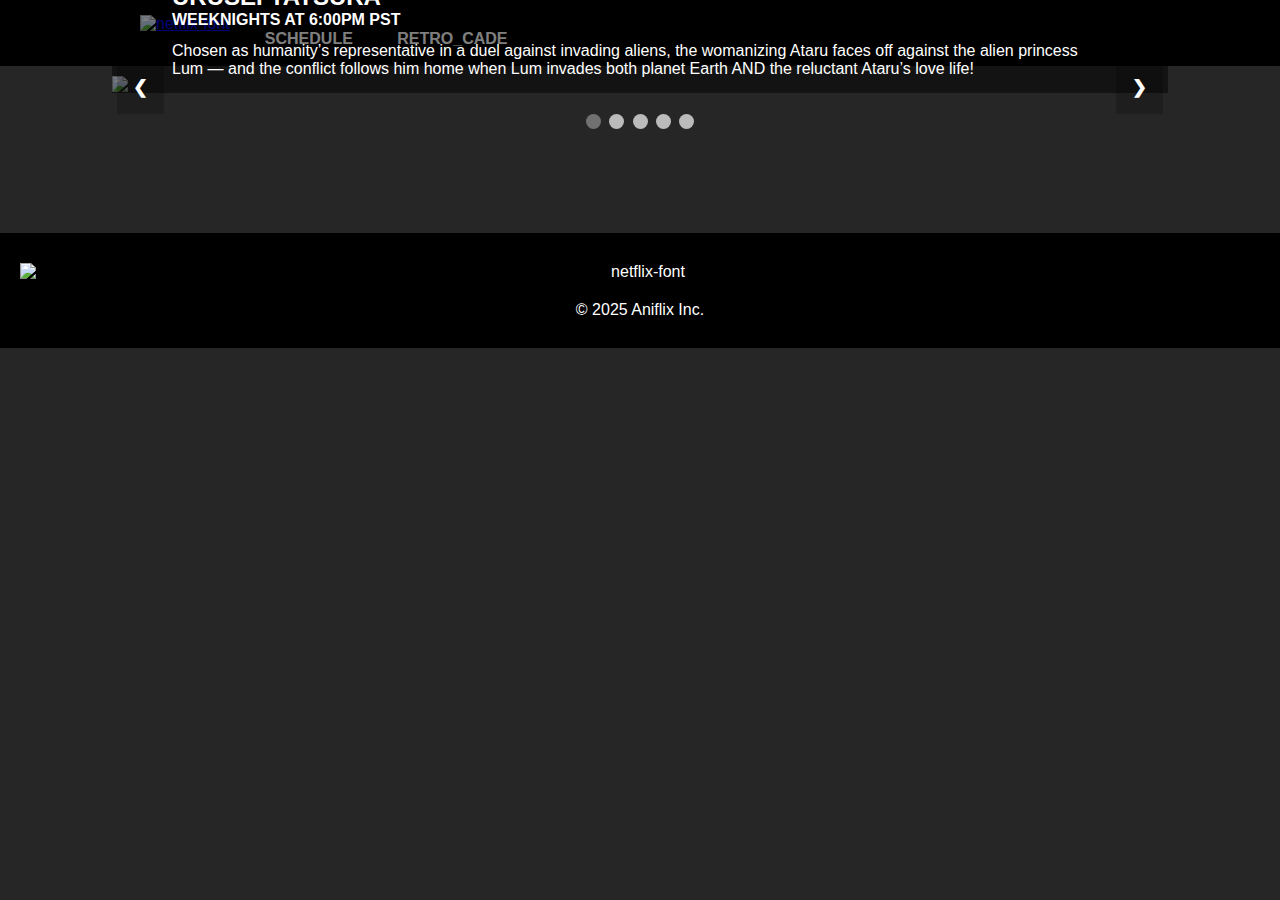
==== commit 85705920: "Update Week 2/17/25 - 2/23/25" ====
--- a/index.html
+++ b/index.html
@@ -22,24 +22,23 @@
 	</header>
 
  	<div class="web-body">
-		<div class="slideshow-container">				
+		<div class="slideshow-container">
+			<div class="mySlides fade">
+				<img src="https://images-na.ssl-images-amazon.com/images/S/pv-target-images/602d40325ec754d7c8beed2d6f99a9949fcd863755f242360740d46e5df2e5bb._BR-6_AC_SX1920_FMwebp_.jpg" style="width:100%">
+				<div class="text">
+					<h2>URUSEI YATSURA</h1>
+					<h4>WEEKNIGHTS AT 6:00PM PST</h2>
+					<p>Chosen as humanity’s representative in a duel against invading aliens, the womanizing Ataru faces off against the alien princess Lum — and the conflict follows him home when Lum invades both planet Earth AND the reluctant Ataru’s love life! </p>
+				</div>
+			</div> 				
 			<div class="mySlides fade">
 				<img src="https://imgsrv.crunchyroll.com/cdn-cgi/image/fit=contain,format=auto,quality=70,width=1920,height=1080/catalog/crunchyroll/9f9e030e35498b263e48745ddc1e3adc.jpg" style="width:100%">
 				<div class="text">
 					<h2>EDENS ZERO</h1>
-					<h4>WEEKNIGHTS AT 6:00PM PST</h2>
+					<h4>WEEKNIGHTS AT 6:30PM PST</h2>
 					<p> Shiki is a boy with the power to control gravity, raised by robots on the planet Granbell. One day, a girl named Rebecca discovered him and convinced him to leave his home and travel through the wondrous Sakura Cosmos in search of adventure. Then he learns that his guardian, the Demon King, had once traveled the stars himself on a grand quest. Inheriting the Demon King's ship, the legendary Edens Zero, Shiki embarks on a quest to find new friends and seek out the fabled space goddess known as Mother.</p>
 				</div>
 			</div>	
-
- 			<div class="mySlides fade">
-				<img src="images/accel-world-homeslide.jpg" style="width:100%">
-				<div class="text">
-					<h2>ACCEL WORLD</h1>
-					<h4>WEEKNIGHTS AT 6:30PM PST</h2>
-					<p>The year is 2046. Haruyuki Arita is a young boy who finds himself on the lowest social rungs of his school. Ashamed of his miserable life, Haruyuki can only cope by indulging in virtual games. But that all changes when Kuroyukihime, the most popular girl in school, introduces him to a mysterious program called Brain Burst and a virtual reality called the Accel World. </p>
-				</div>
-			</div> 	
  			<div class="mySlides fade">
 				<img src="https://imgsrv.crunchyroll.com/cdn-cgi/image/fit=contain,format=auto,quality=70,width=1920,height=1080/catalog/crunchyroll/83e8aac52f003e41b0f43192ef99cd21.jpg" style="width:100%">
 				<div class="text">
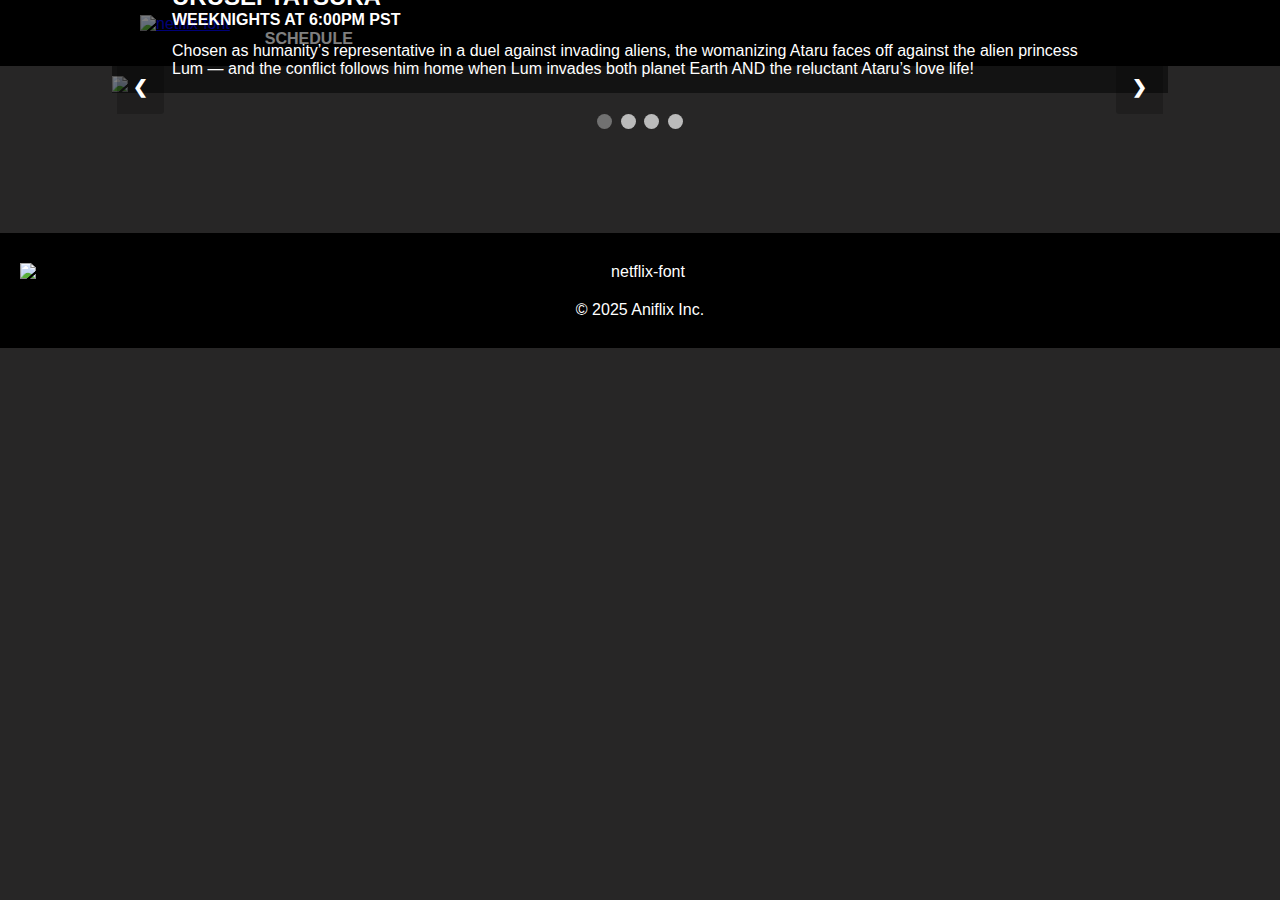
==== commit 48957e3b: "Update Week 3/9/25 - 3/15/25" ====
--- a/index.html
+++ b/index.html
@@ -15,7 +15,6 @@
 			<nav>
 				<ul id="menu-index-items">
 					<li><a href="aniflix_airings.html"><strong>Schedule</strong></a></li>
-					<li><a href="retro_cade.html"><strong>retro_cade</strong></a></li>
 				</ul>
 			</nav>
 		</div>
@@ -55,14 +54,6 @@
 					<p>For as long as he can remember, Ichigo Kurosaki has been able to see ghosts. But when he meets Rukia, a Soul Reaper who battles evil spirits known as Hollows, he finds his life is changed forever when Rukia transfers most of her powers to him. Now a Soul Reaper himself with a newfound wealth of spiritual energy, Ichigo discovers his true calling: to protect the living and the dead from evil.</p>
 				</div>
 			</div>	
-			<div class="mySlides fade">
-				<img src="images/retro_cade-homeslide.png" style="width:100%">
-				<div class="text">
-					<h2>retro_cade</h1>
-					<h4>WEEKEND NIGHTS AT 6:00PM PST</h2>
-					<p>New Aniflix classic anime, tv shows, and movies block airing every saturday and sunday nights at 6PM PST</p>
-				</div>
-			</div>
 
 			<a class="prev" onclick="plusSlides(-1)">&#10094;</a>
 			<a class="next" onclick="plusSlides(1)">&#10095;</a>
@@ -73,8 +64,7 @@
 				<span class="dot" onclick="currentSlide(1)"></span> 
 				<span class="dot" onclick="currentSlide(2)"></span>
 				<span class="dot" onclick="currentSlide(3)"></span>
-				<span class="dot" onclick="currentSlide(4)"></span> 
-				<span class="dot" onclick="currentSlide(5)"></span> 			 
+				<span class="dot" onclick="currentSlide(4)"></span> 			 
 			</div>
 		</div>
 
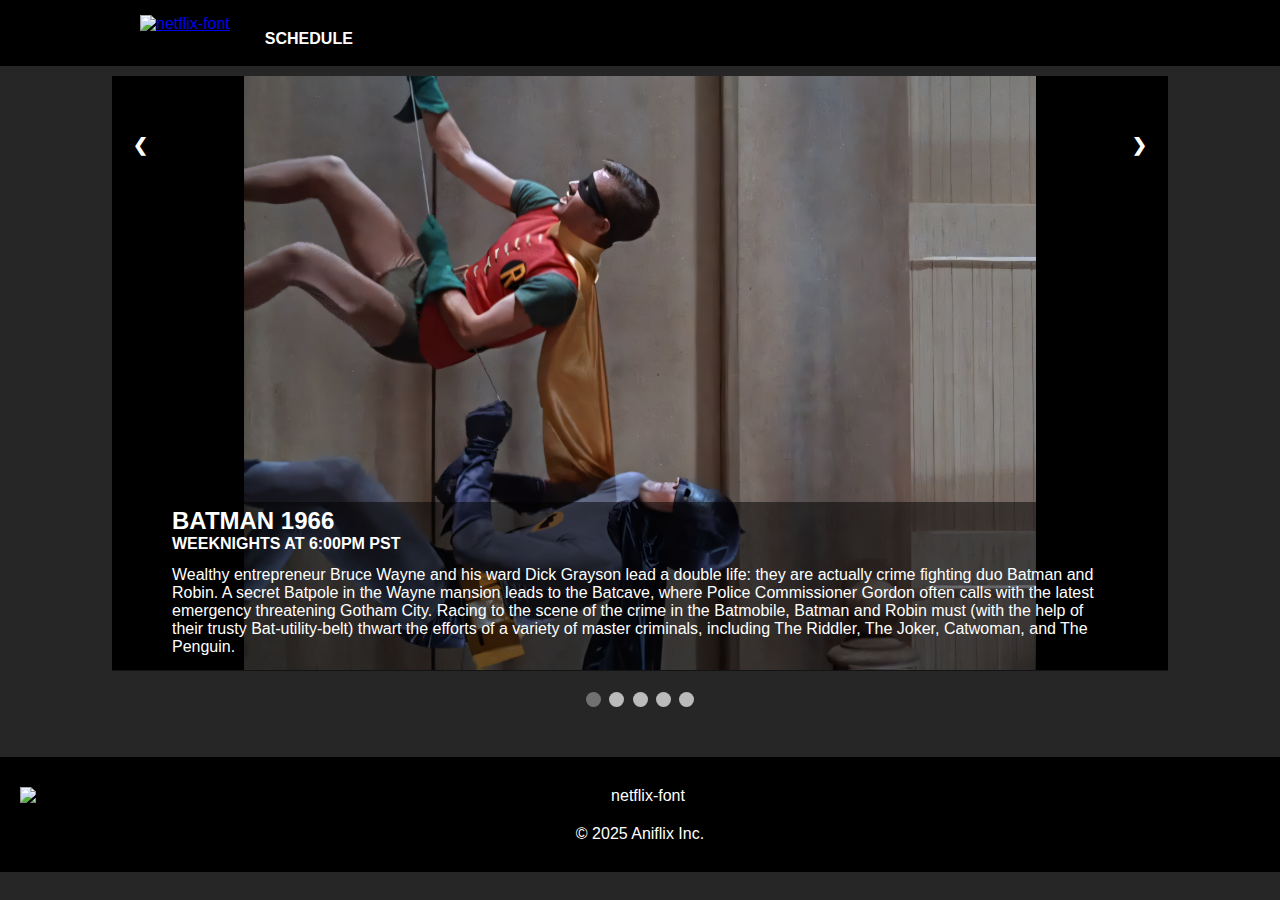
==== commit 200f8cde: "Update Week 3/23/25 - 3/29/25" ====
--- a/index.html
+++ b/index.html
@@ -23,29 +23,37 @@
  	<div class="web-body">
 		<div class="slideshow-container">
 			<div class="mySlides fade">
+				<img src="images/batman66-homeslide.png" style="width:100%">
+				<div class="text">
+					<h2>BATMAN 1966</h1>
+					<h4>WEEKNIGHTS AT 6:00PM PST</h2>
+					<p> Wealthy entrepreneur Bruce Wayne and his ward Dick Grayson lead a double life: they are actually crime fighting duo Batman and Robin. A secret Batpole in the Wayne mansion leads to the Batcave, where Police Commissioner Gordon often calls with the latest emergency threatening Gotham City. Racing to the scene of the crime in the Batmobile, Batman and Robin must (with the help of their trusty Bat-utility-belt) thwart the efforts of a variety of master criminals, including The Riddler, The Joker, Catwoman, and The Penguin.</p>
+				</div>
+			</div>	
+			<div class="mySlides fade">
+				<img src="images/negima-homeslide.png" style="width:100%">
+				<div class="text">
+					<h2>NEGIMA</h1>
+					<h4>WEEKENDS AT 6:00PM PST</h2>
+					<p>10-year old Negi Springfield is a wizard-in-training, and needs only to pass one more test in order to become a Master Wizard. Unfortunately, his final task is a bizarre one- to become a English teacher at an all-females boarding school. As soon as he arrives, he completely embarasses one of his students, Kagurazaka Asuna, and replaces the teacher she loves, which garners her hatred. To make matters worse, Asuna learns that Negi is a wizard,and promises to tell unless he helps her out. But, unfortunately, circumstances force them to work together to do many things, from fighting evil wizards to helping the class pass their final exam, with a lot of humor, magic, and romances thrown in. </p>
+				</div>
+			</div> 	
+ 			<div class="mySlides fade">
+				<img src="images/mybrideisamermaid-homeslide.png" style="width:100%">
+				<div class="text">
+					<h2>MY BRIDE IS A MERMAID</h1>
+					<h4>WEEKENDS AT 7:00PM PST</h2>
+					<p>Nagasumi visits his grandmother near the sea during the summer. While visiting, he goes for a swim, and drowns right after entering the water. Fortunately for him he is saved by a young mermaid. Later as he tells the story to his family, a young girl named San appears at his home and begs Nagasumi to marry her. She’s followed by two large thugs and they take both him and his parents to San`s home under the sea. If that wasn’t strange enough, it turns out San`s parents are mob bosses. Nagasumi is left with the choice of either death or marrying San. He chooses to marry a mermaid. This would likely be that, except San`s father and some members of the mob are not exactly thrilled to have Nagasumi courting San and are determined to bring an end to their relationship--or him. And there is also the matter of keeping it a secret that San is a mermaid. </p>
+				</div>
+			</div> 	
+			<div class="mySlides fade">
 				<img src="https://images-na.ssl-images-amazon.com/images/S/pv-target-images/602d40325ec754d7c8beed2d6f99a9949fcd863755f242360740d46e5df2e5bb._BR-6_AC_SX1920_FMwebp_.jpg" style="width:100%">
 				<div class="text">
 					<h2>URUSEI YATSURA</h1>
-					<h4>WEEKNIGHTS AT 6:00PM PST</h2>
+					<h4>WEEKNIGHTS AT 7:00PM PST</h2>
 					<p>Chosen as humanity’s representative in a duel against invading aliens, the womanizing Ataru faces off against the alien princess Lum — and the conflict follows him home when Lum invades both planet Earth AND the reluctant Ataru’s love life! </p>
 				</div>
-			</div> 				
-			<div class="mySlides fade">
-				<img src="https://imgsrv.crunchyroll.com/cdn-cgi/image/fit=contain,format=auto,quality=70,width=1920,height=1080/catalog/crunchyroll/9f9e030e35498b263e48745ddc1e3adc.jpg" style="width:100%">
-				<div class="text">
-					<h2>EDENS ZERO</h1>
-					<h4>WEEKNIGHTS AT 6:30PM PST</h2>
-					<p> Shiki is a boy with the power to control gravity, raised by robots on the planet Granbell. One day, a girl named Rebecca discovered him and convinced him to leave his home and travel through the wondrous Sakura Cosmos in search of adventure. Then he learns that his guardian, the Demon King, had once traveled the stars himself on a grand quest. Inheriting the Demon King's ship, the legendary Edens Zero, Shiki embarks on a quest to find new friends and seek out the fabled space goddess known as Mother.</p>
-				</div>
-			</div>	
- 			<div class="mySlides fade">
-				<img src="https://imgsrv.crunchyroll.com/cdn-cgi/image/fit=contain,format=auto,quality=70,width=1920,height=1080/catalog/crunchyroll/83e8aac52f003e41b0f43192ef99cd21.jpg" style="width:100%">
-				<div class="text">
-					<h2>THE IRREGULAR AT MAGIC HIGH SCHOOL</h1>
-					<h4>WEEKNIGHTS AT 7:00PM PST</h2>
-					<p>Based on the light novel by Tsutomu Sato, The irregular at magic high school is set in a world where magic exists but instead of using chants and spells, magic users cast spells with their Casting Assistant Device (CAD). The CAD is infused with the user’s Psions (a substance-less thought particle) that activates the device and constructs the magic ritual. </p>
-				</div>
-			</div> 				
+			</div> 							
 			<div class="mySlides fade">
 				<img src="images/bleach-homeslide.jpg" style="width:100%">
 				<div class="text">
@@ -63,19 +71,20 @@
 			<div class="slide-bullet">
 				<span class="dot" onclick="currentSlide(1)"></span> 
 				<span class="dot" onclick="currentSlide(2)"></span>
-				<span class="dot" onclick="currentSlide(3)"></span>
-				<span class="dot" onclick="currentSlide(4)"></span> 			 
+ 				<span class="dot" onclick="currentSlide(3)"></span>
+				<span class="dot" onclick="currentSlide(4)"></span> 
+				<span class="dot" onclick="currentSlide(5)"></span> 		 
 			</div>
 		</div>
 
 		<br>
 		<br>
 
-		<section id="home-body">
+<!-- 		<section id="home-body">
 			<br>
 			<br>
 			<br>
-		</section>
+		</section> -->
 
 		<script src="centralScript.js"></script>
 	</div> 
